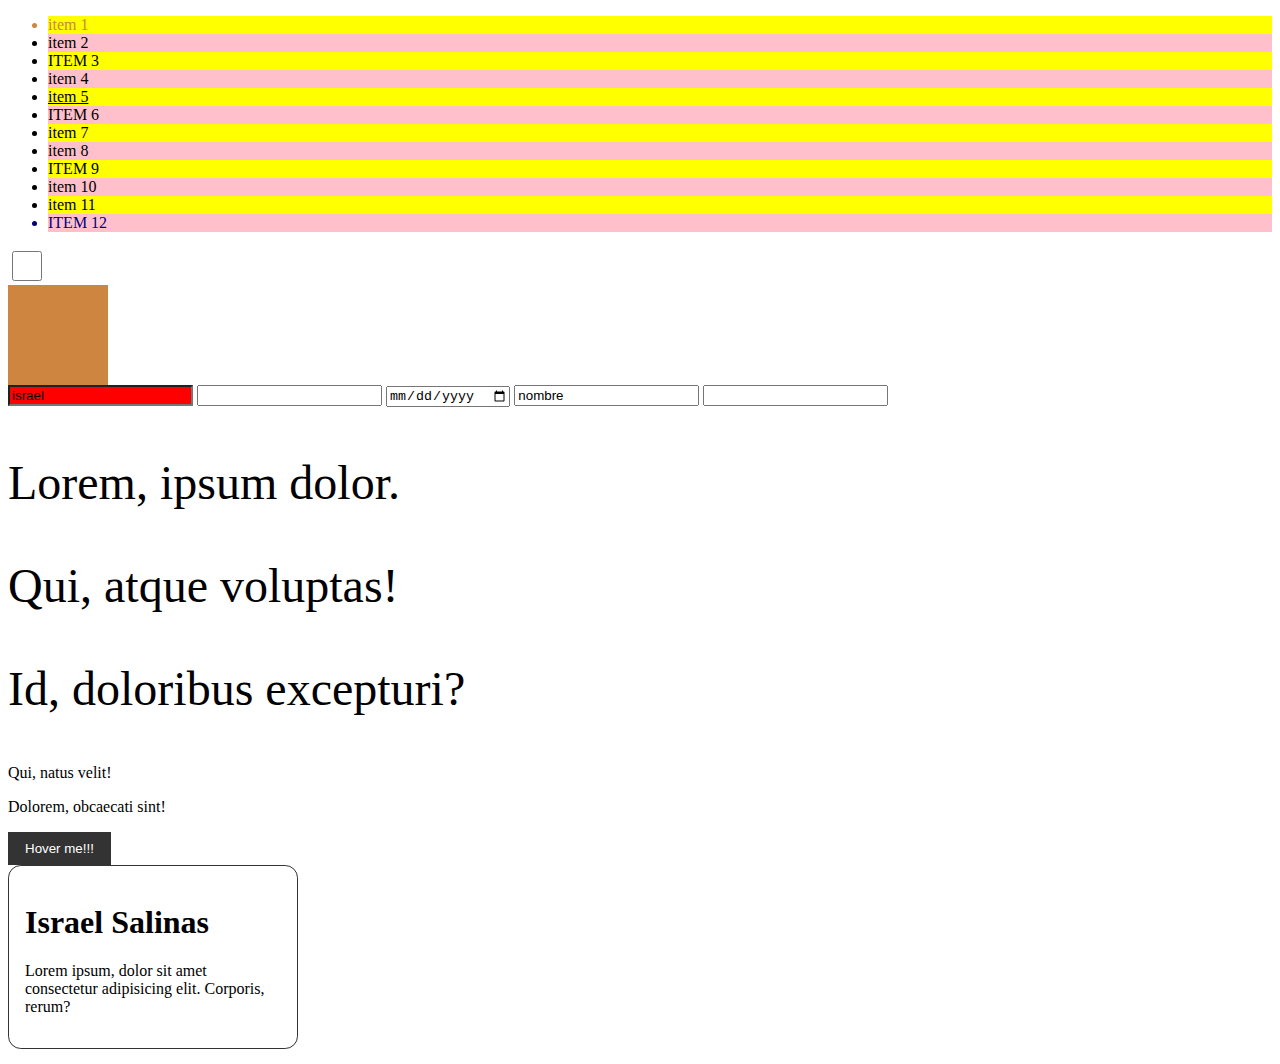
==== s4selectores_avanzados/index.html @ 949fbc7d "selectores avanzados" ====
<!DOCTYPE html>
<html lang="es">
<head>
    <meta charset="UTF-8">
    <meta http-equiv="X-UA-Compatible" content="IE=edge">
    <meta name="viewport" content="width=device-width, initial-scale=1.0">
    <link rel="stylesheet" href="css/style.css">
    <title>Document</title>
</head>
<body>
    
    <ul id="test-list">
        <li>item 1</li>
        <li>item 2</li>
        <li>item 3</li>
        <li>item 4</li>
        <li>item 5</li>
        <li>item 6</li>
        <li>item 7</li>
        <li>item 8</li>
        <li>item 9</li>
        <li>item 10</li>
        <li>item 11</li>
        <li>item 12</li>
    </ul>
    <input type="checkbox" id="my-check">
    <div class="element"></div>

    <input type="text" value="israel">
    <input type="number">
    <input type="date">
    <input type="text" value="nombre">
    <input type="text">

    <p class="aasdf">Lorem, ipsum dolor.</p>
    <p class="aasdf">Qui, atque voluptas!</p>
    <p class="aasdf">Id, doloribus excepturi?</p>
    <p class="bnm">Qui, natus velit!</p>
    <p class="bnm">Dolorem, obcaecati sint!</p>

    <button class="transitioned">
        Hover me!!!
    </button>

    <img class="gemini-saga" src="https://images-wixmp-ed30a86b8c4ca887773594c2.wixmp.com/f/07d0d49f-3762-4017-b773-89f3d862318c/dblmqw4-f19c1a2c-cb7c-407f-ad3e-c6e9c2e64686.png/v1/fill/w_769,h_1040,q_70,strp/gemini_saga___legend_of_sanctuary_by_olympian_princess_dblmqw4-pre.jpg?token=eyJ0eXAiOiJKV1QiLCJhbGciOiJIUzI1NiJ9.[base64].tT4FRw3oJbWdcvFH9bcOQKSptz1qTxf-k9IZL8MMSa0" alt="">

    <div class="user-card">
        <img src="https://media-exp1.licdn.com/dms/image/C4E03AQEKN_uf1kAPMw/profile-displayphoto-shrink_200_200/0/1550176229405?e=1640822400&v=beta&t=wkiMxpukiRSYH6B4zGZjDnsX-Ek0d4ami2nhs0cNdMU" alt="">
        <div class="card-body">
            <h1>Israel Salinas</h1>
            <p>Lorem ipsum, dolor sit amet consectetur adipisicing elit. Corporis, rerum?</p>
        </div>
    </div>

    <div id="header">
        <section>
            <article>
                <p class="main-text"></p>
            </article>
        </section>
        <main>
            <section>
                <article>
                    <p class="main-text"></p>
                </article>
            </section>
        </main>
        <section>
            <article>
                <p class="main-text"></p>
            </article>
        </section>
    </div>
</body>
</html>
---- s4selectores_avanzados/css/style.css ----
.element{
    width: 100px;
    height: 100px;
    background-color: peru;
    transition:all 2s ease-out;
}

/*.element:hover{
    border-radius: 100%;
}*/

#test-list li:first-of-type{
    color:peru
}

#test-list li:last-of-type{
    color:navy
}

#test-list li:nth-of-type(5){
    text-decoration: underline;
}

#test-list li:nth-of-type(3n){
    text-transform: uppercase;
}

#test-list li:nth-of-type(even){
    background:pink;
}

#test-list li:nth-of-type(odd){
    background:yellow;
}

#my-check{
    width: 30px;
    height: 30px;
}

#my-check:checked{
    width: 15px;
    height: 15px;
}

#my-check:checked + .element{
    border-radius: 100%;
}

#my-check:checked ~ .element{
    background-color: navy;
}


input[value*="l"]{
    background-color: red;
}

*[class^="a"]{
    font-size: 3rem;
}

button.transitioned{
    padding: .5rem 1rem;
    border: none;
    color: white;
    background-color: #333;
    border: 1px solid #333;
    transition: all 1s ease;
}

button.transitioned:hover{
    background-color: white;
    color: #333;
}

.gemini-saga{
    filter: grayscale(1) blur(5px);
    transition: all 1s ease;
}

.gemini-saga:hover{
    filter: grayscale(0) blur(0);
}

.user-card{
    border: 1px solid #333;
    border-radius:.8rem;
    padding: 1rem;
    display: flex;
    flex-direction: column;
    align-items: center;
    width: 20vw;
}

.user-card img{
    width: 50%;
    border-radius: 100%;
    filter: grayscale(1);
    transition: all 1s ease;
}

.user-card:hover img{
    filter:grayscale(0);
}
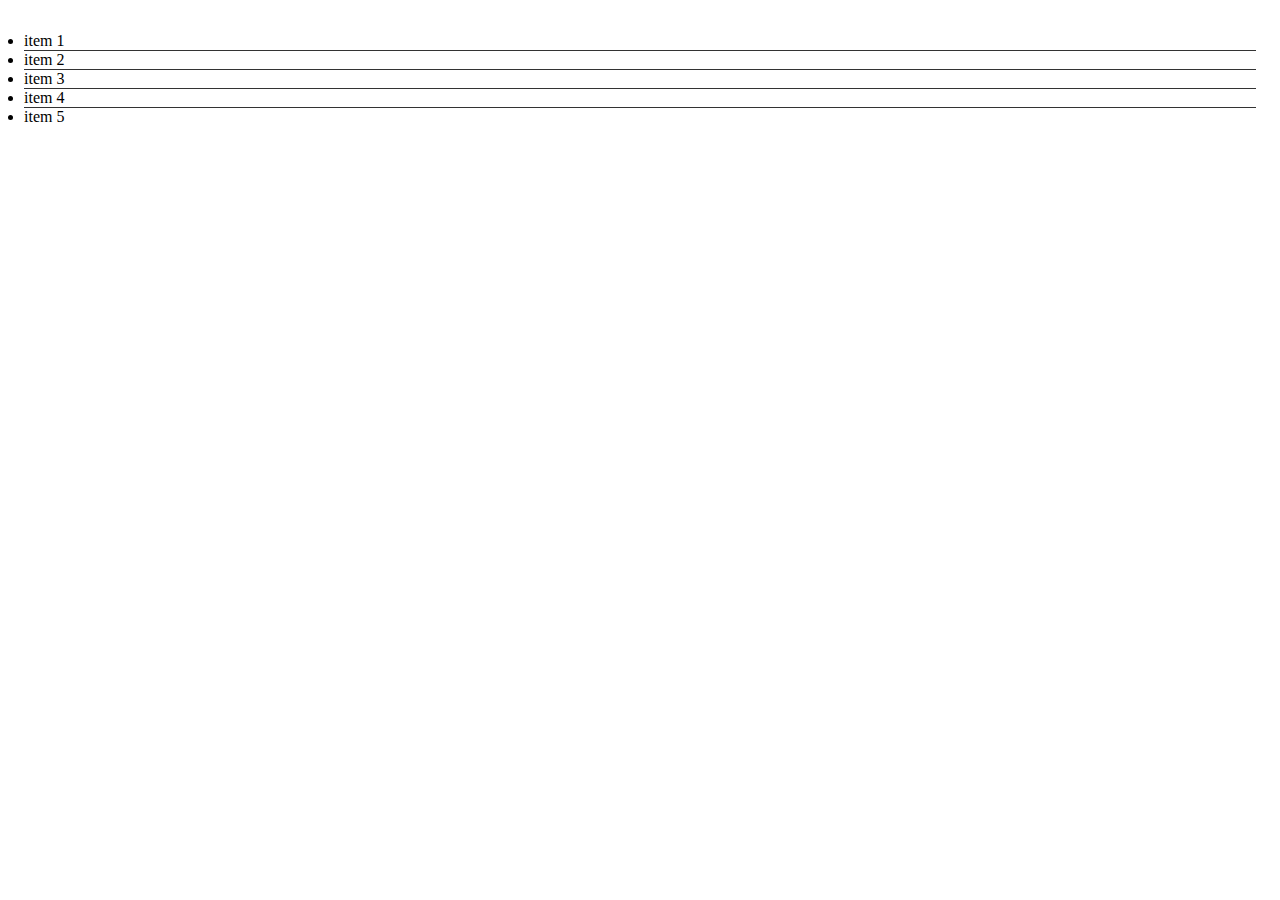
==== commit 749e81c2: "sass sample" ====
--- a/s4selectores_avanzados/index.html
+++ b/s4selectores_avanzados/index.html
@@ -8,68 +8,12 @@
     <title>Document</title>
 </head>
 <body>
-    
-    <ul id="test-list">
-        <li>item 1</li>
-        <li>item 2</li>
-        <li>item 3</li>
-        <li>item 4</li>
-        <li>item 5</li>
-        <li>item 6</li>
-        <li>item 7</li>
-        <li>item 8</li>
-        <li>item 9</li>
-        <li>item 10</li>
-        <li>item 11</li>
-        <li>item 12</li>
+    <ul class="flush">
+        <li> item 1</li>
+        <li> item 2</li>
+        <li> item 3</li>
+        <li> item 4</li>
+        <li> item 5</li>
     </ul>
-    <input type="checkbox" id="my-check">
-    <div class="element"></div>
-
-    <input type="text" value="israel">
-    <input type="number">
-    <input type="date">
-    <input type="text" value="nombre">
-    <input type="text">
-
-    <p class="aasdf">Lorem, ipsum dolor.</p>
-    <p class="aasdf">Qui, atque voluptas!</p>
-    <p class="aasdf">Id, doloribus excepturi?</p>
-    <p class="bnm">Qui, natus velit!</p>
-    <p class="bnm">Dolorem, obcaecati sint!</p>
-
-    <button class="transitioned">
-        Hover me!!!
-    </button>
-
-    <img class="gemini-saga" src="https://images-wixmp-ed30a86b8c4ca887773594c2.wixmp.com/f/07d0d49f-3762-4017-b773-89f3d862318c/dblmqw4-f19c1a2c-cb7c-407f-ad3e-c6e9c2e64686.png/v1/fill/w_769,h_1040,q_70,strp/gemini_saga___legend_of_sanctuary_by_olympian_princess_dblmqw4-pre.jpg?token=eyJ0eXAiOiJKV1QiLCJhbGciOiJIUzI1NiJ9.[base64].tT4FRw3oJbWdcvFH9bcOQKSptz1qTxf-k9IZL8MMSa0" alt="">
-
-    <div class="user-card">
-        <img src="https://media-exp1.licdn.com/dms/image/C4E03AQEKN_uf1kAPMw/profile-displayphoto-shrink_200_200/0/1550176229405?e=1640822400&v=beta&t=wkiMxpukiRSYH6B4zGZjDnsX-Ek0d4ami2nhs0cNdMU" alt="">
-        <div class="card-body">
-            <h1>Israel Salinas</h1>
-            <p>Lorem ipsum, dolor sit amet consectetur adipisicing elit. Corporis, rerum?</p>
-        </div>
-    </div>
-
-    <div id="header">
-        <section>
-            <article>
-                <p class="main-text"></p>
-            </article>
-        </section>
-        <main>
-            <section>
-                <article>
-                    <p class="main-text"></p>
-                </article>
-            </section>
-        </main>
-        <section>
-            <article>
-                <p class="main-text"></p>
-            </article>
-        </section>
-    </div>
 </body>
 </html>--- a/s4selectores_avanzados/css/style.css
+++ b/s4selectores_avanzados/css/style.css
@@ -1,107 +1,32 @@
-.element{
-    width: 100px;
-    height: 100px;
-    background-color: peru;
-    transition:all 2s ease-out;
+/*Selecciona la primer sección que se encuentre dentro de una etiqueta main*/
+
+/*main section{
+    color: red;
+    font-size: 20px;
+}*/
+
+/*main > section {
+    color: red;
+    font-size: 20px;
+}*/
+/*
+main section:first-of-type{
+    color: red;
+    font-size: 20px;
+}
+*/
+main > section:first-of-type{
+    color: red;
+    font-size: 20px;
 }
 
-/*.element:hover{
-    border-radius: 100%;
-}*/
-
-#test-list li:first-of-type{
-    color:peru
-}
-
-#test-list li:last-of-type{
-    color:navy
-}
-
-#test-list li:nth-of-type(5){
-    text-decoration: underline;
-}
-
-#test-list li:nth-of-type(3n){
+*[class*="btn"]{
     text-transform: uppercase;
 }
 
-#test-list li:nth-of-type(even){
-    background:pink;
+.flush{
+    padding: 1rem;
 }
-
-#test-list li:nth-of-type(odd){
-    background:yellow;
-}
-
-#my-check{
-    width: 30px;
-    height: 30px;
-}
-
-#my-check:checked{
-    width: 15px;
-    height: 15px;
-}
-
-#my-check:checked + .element{
-    border-radius: 100%;
-}
-
-#my-check:checked ~ .element{
-    background-color: navy;
-}
-
-
-input[value*="l"]{
-    background-color: red;
-}
-
-*[class^="a"]{
-    font-size: 3rem;
-}
-
-button.transitioned{
-    padding: .5rem 1rem;
-    border: none;
-    color: white;
-    background-color: #333;
-    border: 1px solid #333;
-    transition: all 1s ease;
-}
-
-button.transitioned:hover{
-    background-color: white;
-    color: #333;
-}
-
-.gemini-saga{
-    filter: grayscale(1) blur(5px);
-    transition: all 1s ease;
-}
-
-.gemini-saga:hover{
-    filter: grayscale(0) blur(0);
-}
-
-.user-card{
-    border: 1px solid #333;
-    border-radius:.8rem;
-    padding: 1rem;
-    display: flex;
-    flex-direction: column;
-    align-items: center;
-    width: 20vw;
-}
-
-.user-card img{
-    width: 50%;
-    border-radius: 100%;
-    filter: grayscale(1);
-    transition: all 1s ease;
-}
-
-.user-card:hover img{
-    filter:grayscale(0);
-}
-
-
+.flush li:not(:last-of-type){
+    border-bottom:1px solid #333
+}